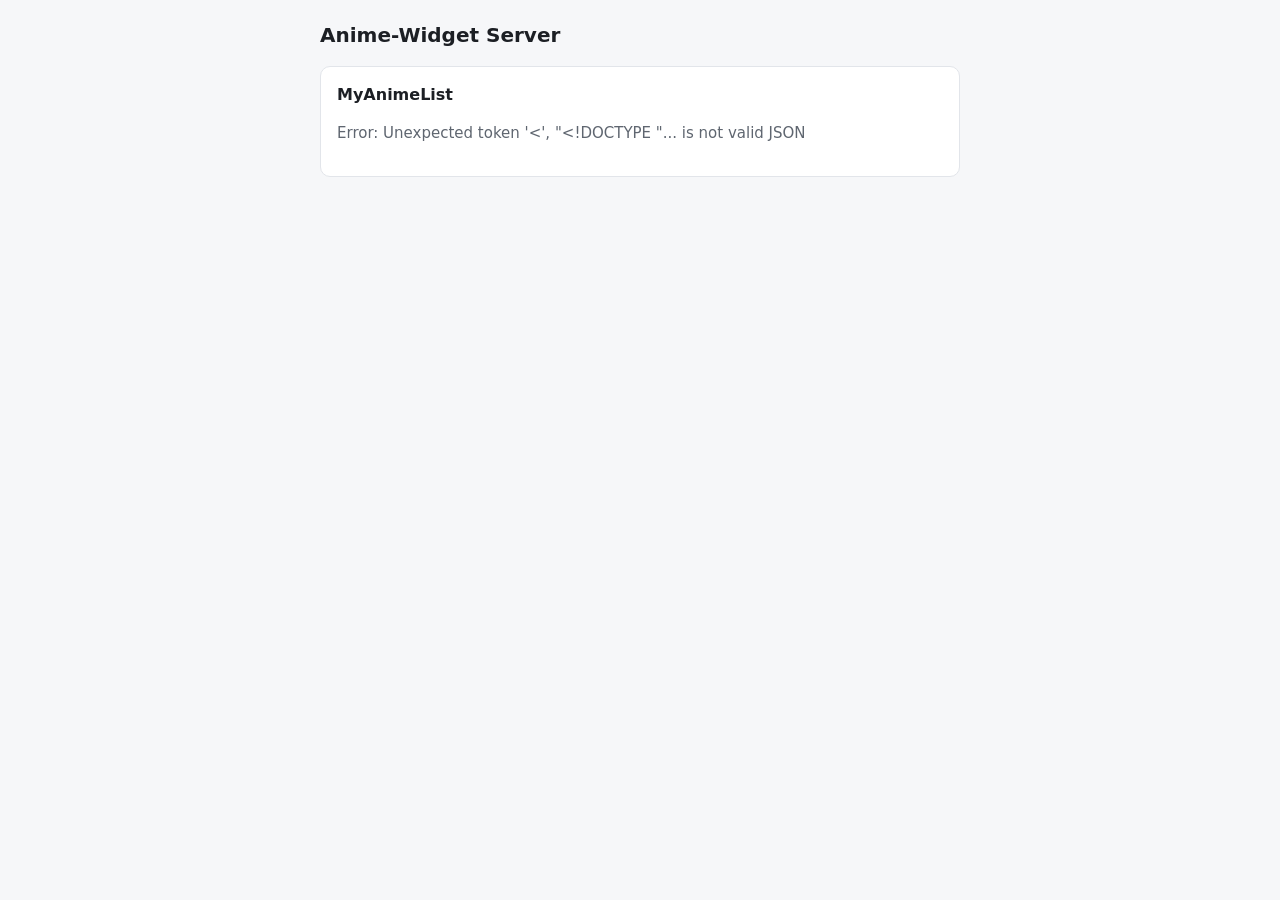
==== anime_widget_server/app/web/index.html @ 073ab47b "Server add-on + thin client" ====
<!doctype html>
<html lang="en">
<head>
<meta charset="utf-8">
<meta name="viewport" content="width=device-width, initial-scale=1">
<title>Anime-Widget Server</title>
<style>
  :root { --bg:#f6f7f9; --card:#fff; --fg:#1c1f24; --muted:#5f6670; --accent:#2f6fed; --ok:#1f8a4c; --bad:#c23b3b; --line:#e2e5ea; }
  @media (prefers-color-scheme: dark) {
    :root { --bg:#111317; --card:#1b1e24; --fg:#e8eaee; --muted:#9aa1ab; --accent:#6a9bff; --ok:#4cc483; --bad:#ff7676; --line:#2b3038; }
  }
  * { box-sizing: border-box; }
  body { margin:0; background:var(--bg); color:var(--fg); font:15px/1.5 system-ui, sans-serif; padding:16px; }
  main { max-width:640px; margin:0 auto; display:grid; gap:16px; }
  section { background:var(--card); border:1px solid var(--line); border-radius:10px; padding:16px; }
  h1 { font-size:20px; margin:4px 0 0; } h2 { font-size:16px; margin:0 0 8px; }
  .muted { color:var(--muted); } .ok { color:var(--ok); } .bad { color:var(--bad); }
  code { background:var(--bg); border:1px solid var(--line); border-radius:6px; padding:6px 8px; display:block; word-break:break-all; font-size:13px; }
  button { background:var(--accent); color:#fff; border:0; border-radius:8px; padding:8px 14px; font:inherit; cursor:pointer; }
  input { width:100%; padding:8px; border-radius:8px; border:1px solid var(--line); background:var(--bg); color:var(--fg); font:inherit; margin:8px 0; }
  ol { padding-left:20px; margin:8px 0; }
</style>
</head>
<body>
<main>
  <h1>Anime-Widget Server <span class="muted" id="ver"></span></h1>

  <section>
    <h2>MyAnimeList</h2>
    <p id="malStatus" class="muted">Loading…</p>
    <div id="login" hidden>
      <ol>
        <li><button id="startBtn" type="button">Open MAL login</button></li>
        <li>Approve access. Your browser then tries to open a <em>localhost</em> page that won't load. That's expected.</li>
        <li>Copy that page's full address and paste it here:
          <input id="redirect" placeholder="http://localhost:8080/callback?code=…">
          <button id="finishBtn" type="button">Finish login</button></li>
      </ol>
    </div>
    <p id="authMsg"></p>
  </section>

  <section id="tokenBox" hidden>
    <h2>API token for the PC client</h2>
    <p class="muted">Put this in <b>~/.config/anime-todo/server.conf</b> as <b>API_TOKEN=…</b></p>
    <code id="token"></code>
  </section>
</main>
<script>
const $ = id => document.getElementById(id);
async function api(path, opts) {
  const r = await fetch("api/" + path, opts);
  const j = await r.json();
  if (!r.ok) throw new Error(j.error || r.status);
  return j;
}
async function load() {
  try {
    const info = await api("info");
    $("ver").textContent = "v" + info.version;
    if (!info.malClientIdSet) {
      $("malStatus").innerHTML = '<span class="bad">No MAL client ID set.</span> Add it in the add-on\'s Configuration tab, then restart the add-on.';
    } else if (info.mal.loggedIn) {
      $("malStatus").innerHTML = '<span class="ok">Logged in.</span> The token refreshes itself automatically.';
      $("login").hidden = false;
      $("startBtn").textContent = "Log in again";
    } else {
      $("malStatus").innerHTML = '<span class="bad">Not logged in.</span>';
      $("login").hidden = false;
    }
    if (info.apiToken) { $("token").textContent = info.apiToken; $("tokenBox").hidden = false; }
  } catch (e) { $("malStatus").textContent = "Error: " + e.message; }
}
$("startBtn").onclick = async () => {
  try { const { url } = await api("mal/auth/start", { method: "POST" }); window.open(url, "_blank"); }
  catch (e) { $("authMsg").textContent = e.message; }
};
$("finishBtn").onclick = async () => {
  try {
    const r = await api("mal/auth/finish", { method: "POST", headers: { "Content-Type": "application/json" },
      body: JSON.stringify({ redirectUrl: $("redirect").value }) });
    $("authMsg").innerHTML = '<span class="ok">' + r.message + "</span>"; load();
  } catch (e) { $("authMsg").innerHTML = '<span class="bad">' + e.message + "</span>"; }
};
load();
</script>
</body>
</html>
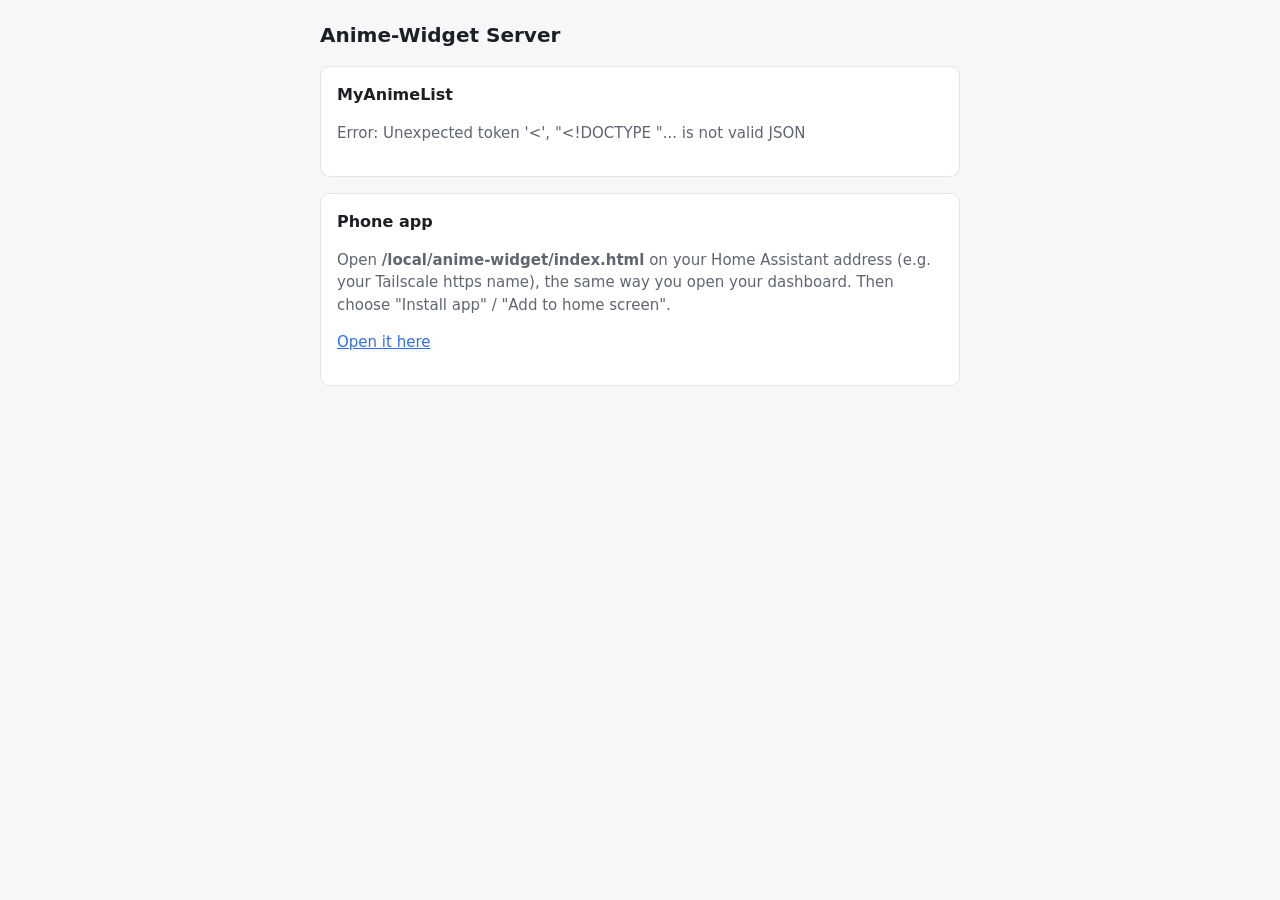
==== commit 2e85f848: "Phone web app" ====
--- a/anime_widget_server/app/web/index.html
+++ b/anime_widget_server/app/web/index.html
@@ -19,6 +19,7 @@
   button { background:var(--accent); color:#fff; border:0; border-radius:8px; padding:8px 14px; font:inherit; cursor:pointer; }
   input { width:100%; padding:8px; border-radius:8px; border:1px solid var(--line); background:var(--bg); color:var(--fg); font:inherit; margin:8px 0; }
   ol { padding-left:20px; margin:8px 0; }
+  a { color:var(--accent); }
 </style>
 </head>
 <body>
@@ -38,6 +39,12 @@
       </ol>
     </div>
     <p id="authMsg"></p>
+  </section>
+
+  <section>
+    <h2>Phone app</h2>
+    <p class="muted">Open <b>/local/anime-widget/index.html</b> on your Home Assistant address (e.g. your Tailscale https name), the same way you open your dashboard. Then choose "Install app" / "Add to home screen".</p>
+    <p><a href="app/">Open it here</a></p>
   </section>
 
   <section id="tokenBox" hidden>
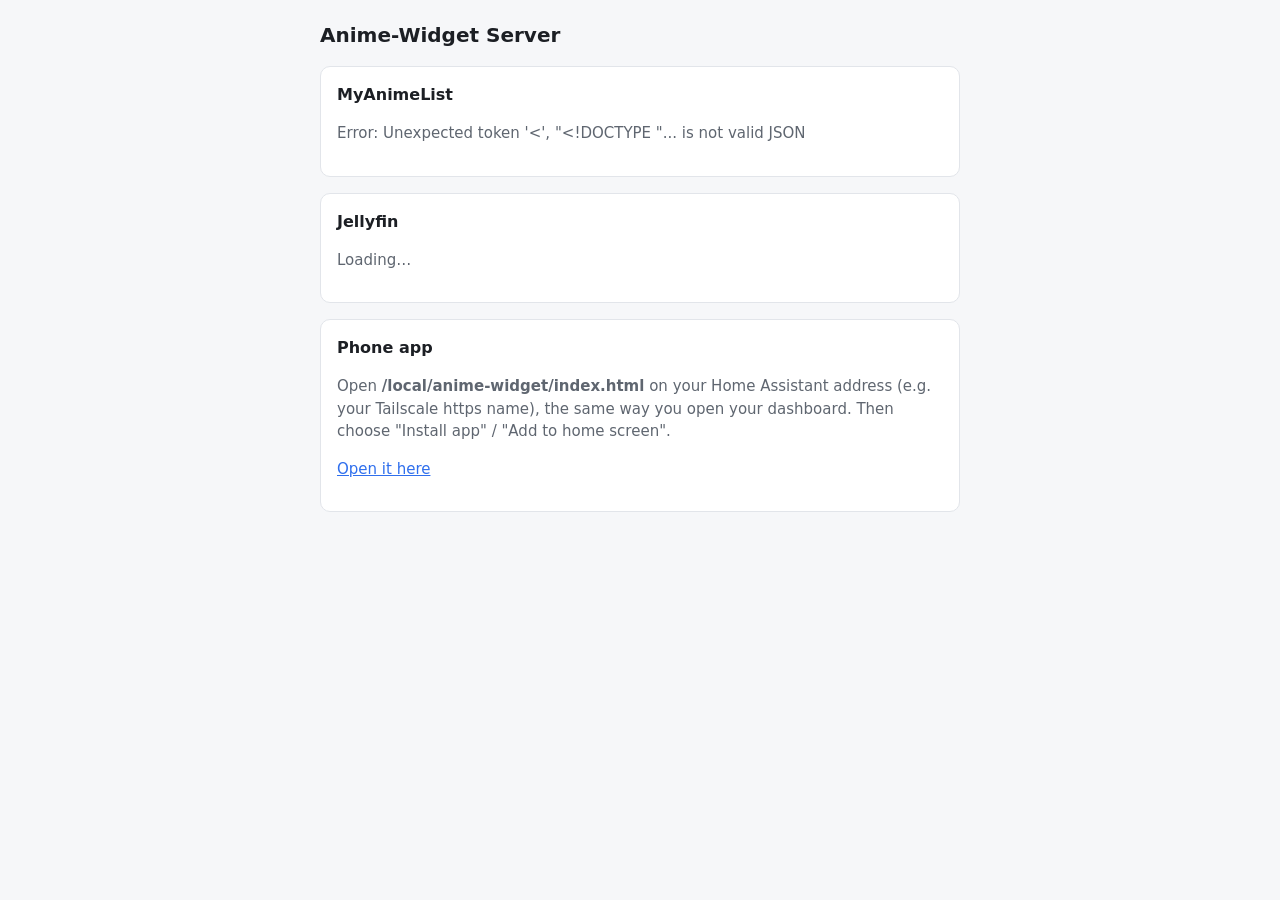
==== commit cfed6cca: "Auto-tick episodes watched in Jellyfin" ====
--- a/anime_widget_server/app/web/index.html
+++ b/anime_widget_server/app/web/index.html
@@ -42,6 +42,11 @@
   </section>
 
   <section>
+    <h2>Jellyfin</h2>
+    <p id="jfStatus" class="muted">Loading…</p>
+  </section>
+
+  <section>
     <h2>Phone app</h2>
     <p class="muted">Open <b>/local/anime-widget/index.html</b> on your Home Assistant address (e.g. your Tailscale https name), the same way you open your dashboard. Then choose "Install app" / "Add to home screen".</p>
     <p><a href="app/">Open it here</a></p>
@@ -75,6 +80,11 @@
       $("malStatus").innerHTML = '<span class="bad">Not logged in.</span>';
       $("login").hidden = false;
     }
+    const jf = info.jellyfin || {};
+    $("jfStatus").innerHTML = !jf.enabled
+      ? 'Not set up. Fill in <b>jellyfin_url</b>, <b>jellyfin_api_key</b> and <b>jellyfin_user</b> in the Configuration tab to tick episodes automatically when you finish them in Jellyfin.'
+      : jf.ok ? '<span class="ok">Connected.</span> Episodes you finish in Jellyfin are ticked automatically (' + jf.ticked + ' since the add-on started).'
+      : jf.ok === false ? '<span class="bad">Error:</span> ' + jf.error : 'Connecting…';
     if (info.apiToken) { $("token").textContent = info.apiToken; $("tokenBox").hidden = false; }
   } catch (e) { $("malStatus").textContent = "Error: " + e.message; }
 }
